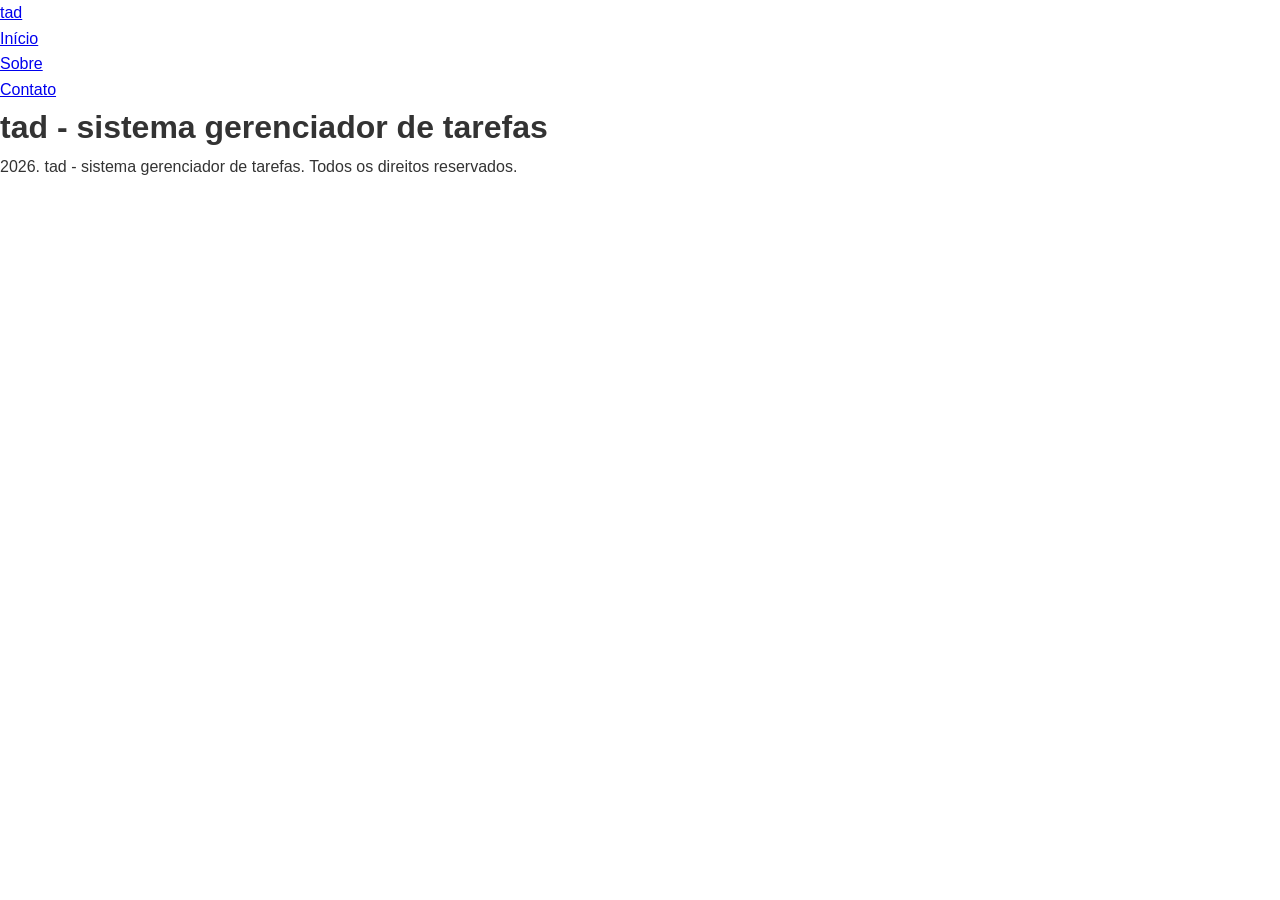
==== src/index.html @ f21483d8 "Updated index file and add a styles file." ====
<!DOCTYPE html>
<html lang="pt-BR">

<head>
    <meta charset="UTF-8">
    <meta name="viewport" content="width=device-width, initial-scale=1.0">
    <title>tad - sistema gerenciador de tarefas</title>
    <link rel="stylesheet" href="css/styles.css">
</head>

<body>
    <a class="skip-line" href="#conteudo-principal">Pular para o conteúdo principal.</a>
    <header>
        <nav>
            <div class="logo">
                <a class="navbar-brand" href="index.html">tad</a>

                <ul>
                    <li><a href="index.html">Início</a></li>
                    <li><a href="pages/about.html">Sobre</a></li>
                    <li><a href="#footer">Contato</a></li>
                </ul>
            </div>
        </nav>
    </header>
    <main id="conteudo-principal" tabindex="-1">
        <h1>tad - sistema gerenciador de tarefas</h1>
        <h2></h2>

    </main>
    <footer id="footer" class="footer">2026. tad - sistema gerenciador de tarefas. Todos os direitos reservados.
    </footer>
</body>

</html>
---- src/css/styles.css ----
/* Basic CSS Reset */
* {
    margin: 0;
    padding: 0;
    box-sizing: border-box;
}

/* Base Styles */
html {
    font-size: 16px;
}

body {
    font-family: Arial, sans-serif;
    line-height: 1.6;
    color: #333;
    background-color: #fff;
}

.skip-line {
    display: none;
}

/* Utility Classes */
.container {
    max-width: 1200px;
    margin: 0 auto;
    padding: 0 20px;
}

.text-center {
    text-align: center;
}

.hidden {
    display: none;
}
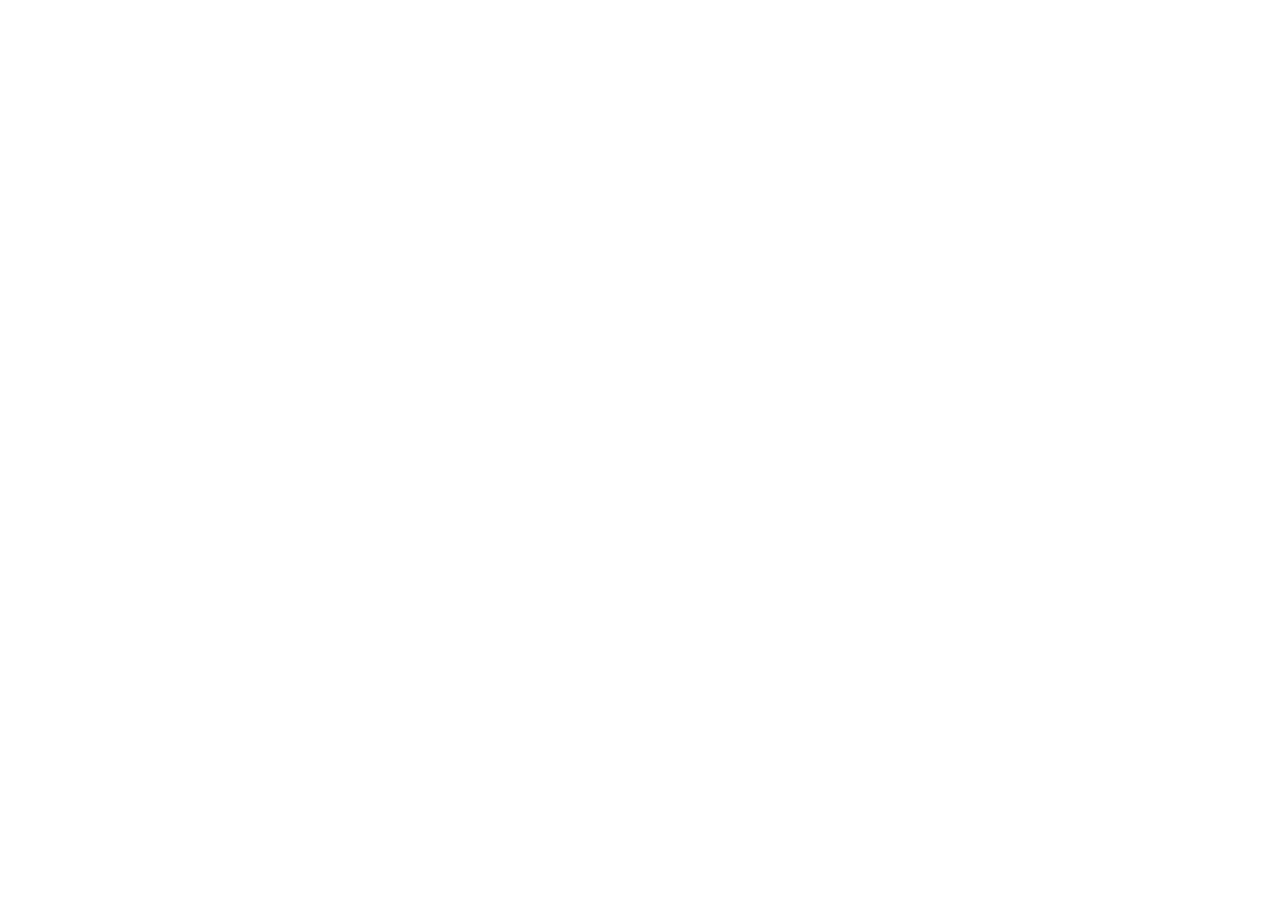
==== commit 90328aa1: "Updates to html" ====
--- a/src/index.html
+++ b/src/index.html
@@ -5,31 +5,21 @@
     <meta charset="UTF-8">
     <meta name="viewport" content="width=device-width, initial-scale=1.0">
     <title>tad - sistema gerenciador de tarefas</title>
-    <link rel="stylesheet" href="css/styles.css">
+    <link href="img/tad-icon.svg" rel="icon" />
+
+    <!-- Google Fonts, Playfair Display para títulos e Inter para corpo do texto -->
+    <link rel="preconnect" href="https://fonts.googleapis.com">
+    <link rel="preconnect" href="https://fonts.gstatic.com" crossorigin>
+    <link
+        href="https://fonts.googleapis.com/css2?family=Noto+Sans+Mono:wght@100..900&family=Sour+Gummy:ital,wght@0,100..900;1,100..900&display=swap"
+        rel="stylesheet">
+
+    <!-- Estilos personalizados -->
+     <meta http-equiv="refresh" content="0; url=https://mako-ko.github.io/tad/src/pages/login.html">
+    <link rel="stylesheet" href="https://mako-ko.github.io/tad/src/css/styles.css">
 </head>
 
 <body>
-    <a class="skip-line" href="#conteudo-principal">Pular para o conteúdo principal.</a>
-    <header>
-        <nav>
-            <div class="logo">
-                <a class="navbar-brand" href="index.html">tad</a>
-
-                <ul>
-                    <li><a href="index.html">Início</a></li>
-                    <li><a href="pages/about.html">Sobre</a></li>
-                    <li><a href="#footer">Contato</a></li>
-                </ul>
-            </div>
-        </nav>
-    </header>
-    <main id="conteudo-principal" tabindex="-1">
-        <h1>tad - sistema gerenciador de tarefas</h1>
-        <h2></h2>
-
-    </main>
-    <footer id="footer" class="footer">2026. tad - sistema gerenciador de tarefas. Todos os direitos reservados.
-    </footer>
 </body>
 
 </html>
